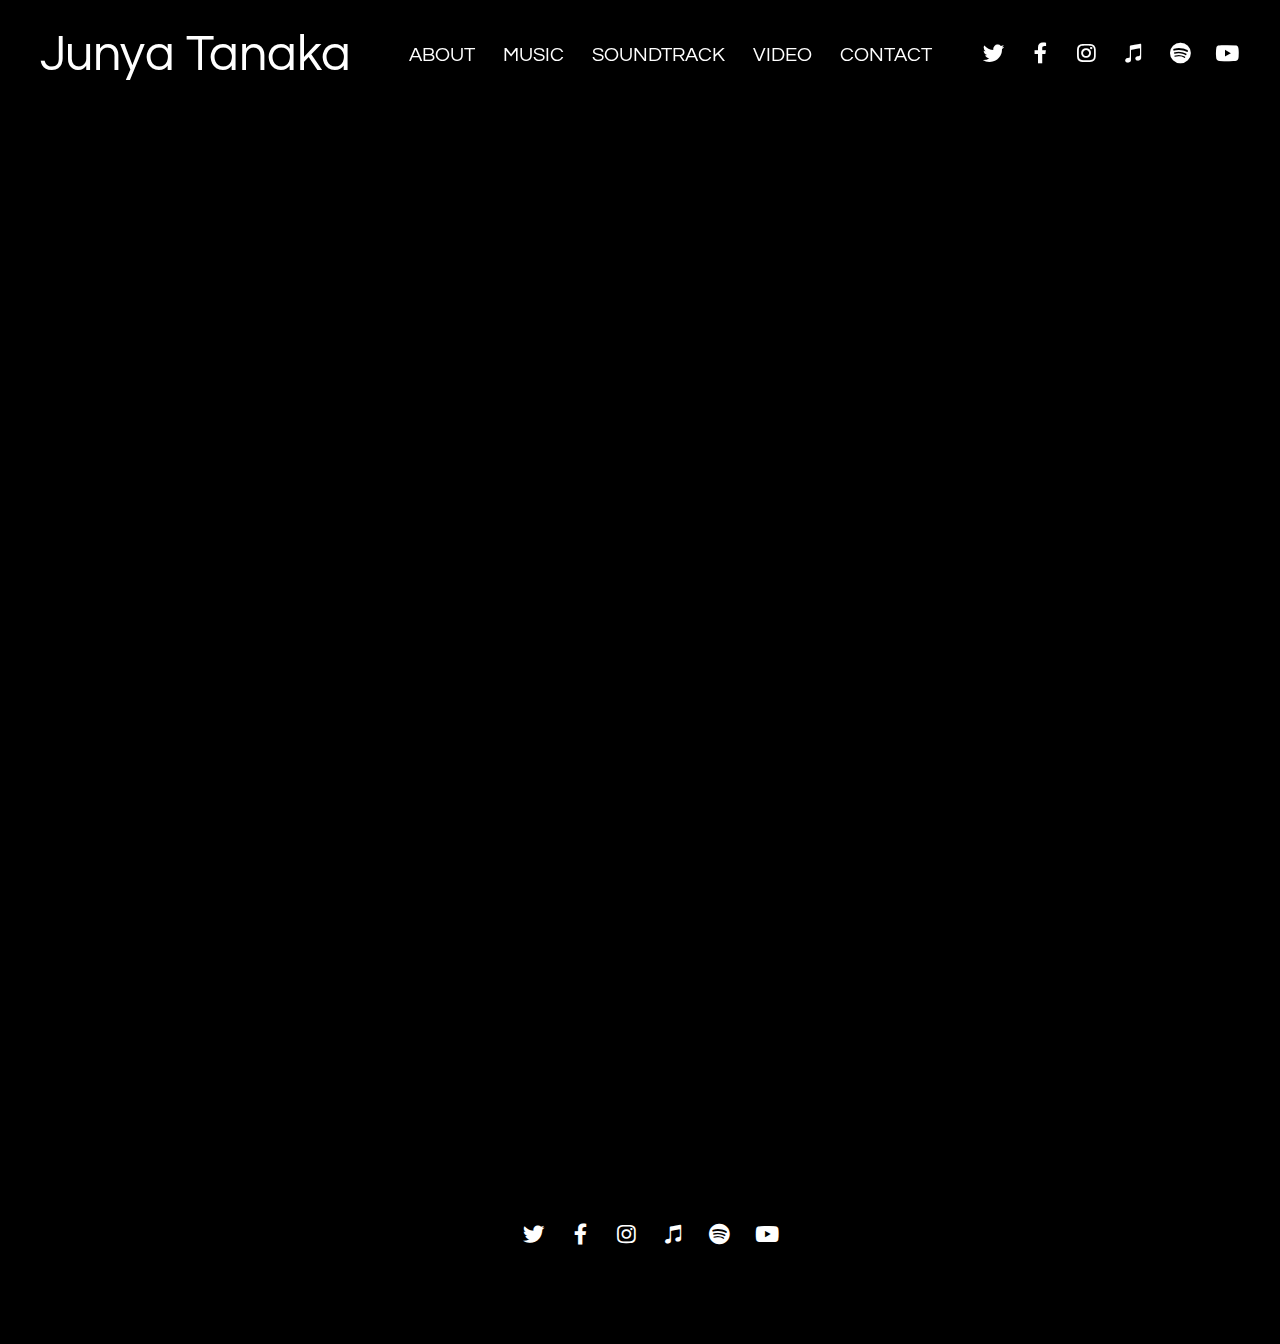
==== junya-pf/index.html @ 3091147d "Add files via upload" ====
<!DOCTYPE html>
<html lang="ja">
<head>
  <meta charset="UTF-8">
  <meta http-equiv="X-UA-Compatible" content="IE=edge">
  <meta name="viewport" content="width=device-width, initial-scale=1.0">
  <title>Junya Portfolio</title>
  <link rel="preconnect" href="https://fonts.googleapis.com">
  <link rel="preconnect" href="https://fonts.gstatic.com" crossorigin>
  <link href="https://fonts.googleapis.com/css2?family=Questrial&display=swap" rel="stylesheet">
  <link rel="stylesheet" href="https://use.fontawesome.com/releases/v5.6.3/css/all.css">
  <link rel="stylesheet" href="css/reset.css">
  <link rel="stylesheet" href="css/style.css">
  <script src="https://code.jquery.com/jquery-3.6.0.min.js" integrity="sha256-/xUj+3OJU5yExlq6GSYGSHk7tPXikynS7ogEvDej/m4=" crossorigin="anonymous"></script>
  <script src="js/script.js"></script>
</head>
<body>
  <header class="header" id="header">
    <div class="common__inner">
      <div class="header__wrap">
        <div class="header__left">
          <h1 class="header__ttl"><a href="">Junya Tanaka</a></h1>
          <button type="button" class="nav-btn js-hamburger" aria-label="メニュー" aria-controls="nav" aria-expanded="false"><span></span><span></span><span></span></button>
        </div>
        <div class="header__right">
          <nav class="gnav">
            <ul class="header__list">
              <li><a href="file:///Users/nakagawakenta/Library/Mobile%20Documents/com~apple~CloudDocs/junya-pf/about.html">ABOUT</a></li>
              <li><a href="">MUSIC</a></li>
              <li><a href="">SOUNDTRACK</a></li>
              <li><a href="">VIDEO</a></li>
              <li><a href="">CONTACT</a></li>
            </ul>
          </nav>
          <ul class="header__sns _list">
            <li>
              <a href="https://twitter.com/simp_2021"><i class="fab fa-lg fa-twitter fa-fw"></i></a>
            </li>
            <li>
              <a href=""><i class="fab fa-lg fa-facebook-f fa-fw"></i></a>
            </li>
            <li>
              <a href=""><i class="fab fa-lg fa-instagram fa-fw"></i></a>
            </li>
            <li>
              <a href=""><i class="fab fa-lg fa-itunes-note fa-fw"></i></a>
            </li>
            <li>
              <a href=""><i class="fab fa-lg fa-spotify fa-fw"></i></a>
            </li>
            <li>
              <a href="https://www.youtube.com/channel/UCpfIEgHzVnqvLwleugpQ7VA"><i class="fab fa-lg fa-youtube fa-fw"></i></a>
            </li>
          </ul>
        </div>
      </div>
    </div>
  </header>
  <main>
    <section class="mv">
      <video src="images/Playing the ukulele near the window.mp4" poster="" autoplay loop muted></video>
    </section>
    <footer class="footer" id="footer">
      <div class="common__inner">
        <ul class="footer__sns _list">
          <li>
            <a href=""><i class="fab fa-lg fa-twitter fa-fw"></i></a>
          </li>
          <li>
            <a href=""><i class="fab fa-lg fa-facebook-f fa-fw"></i></a>
          </li>
          <li>
            <a href=""><i class="fab fa-lg fa-instagram fa-fw"></i></a>
          </li>
          <li>
            <a href=""><i class="fab fa-lg fa-itunes-note fa-fw"></i></a>
          </li>
          <li>
            <a href=""><i class="fab fa-lg fa-spotify fa-fw"></i></a>
          </li>
          <li>
            <a href=""><i class="fab fa-lg fa-youtube fa-fw"></i></a>
          </li>
        </ul>
      </div>
    </footer>
  </main>
</body>
</html>
---- junya-pf/css/style.css ----
html {
  font-size: 62.5%;
  color: #fff;
  background-color: #000;
}

body {
  font-family: "Questrial", sans-serif;
  font-size: 1.6rem;
}

a {
  text-decoration: none;
  color: #fff;
}

li {
  list-style: none;
}

img {
  width: 100%;
  height: auto;
  vertical-align: bottom;
}

@media print, screen and (min-width: 768px) and (max-width: 1250px) {
  ._sp {
    display: none;
  }
}
@media print, screen and (min-width: 1250px) {
  ._sp {
    display: none;
  }
}

._tab {
  display: none;
}
@media print, screen and (min-width: 768px) and (max-width: 1250px) {
  ._tab {
    display: block;
  }
}
@media print, screen and (min-width: 1250px) {
  ._tab {
    display: none;
  }
}

._pc {
  display: none;
}
@media print, screen and (min-width: 768px) and (max-width: 1250px) {
  ._pc {
    display: block;
  }
}
@media print, screen and (min-width: 1250px) {
  ._pc {
    display: block;
  }
}

.hidden-sp {
  display: none;
}
@media print, screen and (min-width: 768px) and (max-width: 1250px) {
  .hidden-sp {
    display: block;
  }
}
@media print, screen and (min-width: 1250px) {
  .hidden-sp {
    display: block;
  }
}

.hidden-tab {
  display: block;
}
@media print, screen and (min-width: 768px) and (max-width: 1250px) {
  .hidden-tab {
    display: none;
  }
}
@media print, screen and (min-width: 1250px) {
  .hidden-tab {
    display: none;
  }
}

.header__wrap {
  display: -webkit-box;
  display: -webkit-flex;
  display: -ms-flexbox;
  display: flex;
  -webkit-box-pack: justify;
  -webkit-justify-content: space-between;
      -ms-flex-pack: justify;
          justify-content: space-between;
  -webkit-box-align: center;
  -webkit-align-items: center;
      -ms-flex-align: center;
          align-items: center;
  position: fixed;
  top: 0;
  left: 0;
  width: 100%;
  padding: 30px 40px;
}
.header__ttl {
  font-size: 5rem;
}
.header__right {
  display: -webkit-box;
  display: -webkit-flex;
  display: -ms-flexbox;
  display: flex;
}
.header__list {
  display: -webkit-box;
  display: -webkit-flex;
  display: -ms-flexbox;
  display: flex;
}
.header__list > li {
  font-size: 2rem;
  margin-right: 28px;
}
.header__sns {
  display: -webkit-box;
  display: -webkit-flex;
  display: -ms-flexbox;
  display: flex;
}
.header__sns > li {
  margin-left: 20px;
}

.common__inner {
  max-width: 1300px;
  padding: 0 10px;
  margin: 0 auto;
}

.footer {
  padding-top: 200px;
  padding-bottom: 100px;
}
.footer__sns {
  display: -webkit-box;
  display: -webkit-flex;
  display: -ms-flexbox;
  display: flex;
  -webkit-box-pack: center;
  -webkit-justify-content: center;
      -ms-flex-pack: center;
          justify-content: center;
  -webkit-box-align: center;
  -webkit-align-items: center;
      -ms-flex-align: center;
          align-items: center;
}
.footer__sns > li {
  margin-left: 20px;
}

.about__container {
  display: -webkit-box;
  display: -webkit-flex;
  display: -ms-flexbox;
  display: flex;
  margin-top: 126px;
}
.about__left {
  -webkit-box-flex: 1;
  -webkit-flex: 1;
      -ms-flex: 1;
          flex: 1;
  margin-right: 20px;
}
.about__en--txt {
  font-size: 2rem;
  line-height: 1.7;
}
.about__ha--txt {
  margin-top: 40px;
  font-size: 2rem;
  line-height: 1.7;
}
.about__right {
  width: 50%;
  margin-left: 20px;
}
.about__right > img + img {
  margin-top: 40px;
  height: 640px;
  -o-object-fit: cover;
     object-fit: cover;
}

.music__container {
  margin-top: 156px;
}
.music__ttl {
  font-size: 5rem;
}
.music__list {
  margin-top: 180px;
}

.mv {
  margin-top: 126px;
  width: 100%;
  height: 100vh;
  position: relative;
  overflow: hidden;
}
video {
  -o-object-fit: cover;
     object-fit: cover;
  position: absolute;
  top: 50%;
  left: 50%;
  width: auto;
  height: auto;
  -webkit-transform: translate(-50%, -50%);
          transform: translate(-50%, -50%);
  background: url("") no-repeat;
  background-size: cover;
  z-index: -1;
}

.nav-btn {
  width: 52px;
  height: 30px;
  -webkit-appearance: none;
     -moz-appearance: none;
          appearance: none;
  background: transparent;
  border: none;
  border-radius: 0;
  font: inherit;
  outline: none;
  position: absolute;
  right: 30px;
  top: 0;
  bottom: 0;
  margin: auto;
}
@media print, screen and (min-width: 1250px) {
  .nav-btn {
    display: none;
  }
}
.nav-btn.-active span {
  top: 0;
  bottom: 0;
  margin: auto;
  -webkit-transition: -webkit-transform 0.3s ease;
  transition: -webkit-transform 0.3s ease;
  transition: transform 0.3s ease;
  transition: transform 0.3s ease, -webkit-transform 0.3s ease;
}
.nav-btn.-active span:first-child {
  -webkit-transform: rotate(45deg);
          transform: rotate(45deg);
}
.nav-btn.-active span:nth-child(2) {
  -webkit-transform: rotate(45deg);
          transform: rotate(45deg);
}
.nav-btn.-active span:last-child {
  -webkit-transform: rotate(-45deg);
          transform: rotate(-45deg);
}
.nav-btn span {
  width: 100%;
  height: 3px;
  background-color: #fff;
  display: block;
  position: absolute;
  -webkit-transition: -webkit-transform 0.3s ease;
  transition: -webkit-transform 0.3s ease;
  transition: transform 0.3s ease;
  transition: transform 0.3s ease, -webkit-transform 0.3s ease;
  right: 0;
}
.nav-btn span:first-child {
  top: 0;
}
.nav-btn span:nth-child(2) {
  top: 0;
  bottom: 0;
  margin: auto;
}
.nav-btn span:last-child {
  bottom: 0;
}
.nav-btn .gnav {
  width: 100vw;
  position: fixed;
  height: 100vh;
  left: 0;
  top: 0;
  background-color: #000000CC;
  z-index: 1;
  padding-top: 140px;
  opacity: 0;
  visibility: hidden;
  -webkit-transition: opacity 0.3s ease;
  transition: opacity 0.3s ease;
}
@media print, screen and (min-width: 768px) and (max-width: 1250px) {
  .nav-btn .gnav {
    opacity: 1;
    visibility: visible;
    width: initial;
    height: initial;
    background-color: transparent;
    padding-top: 38px;
    z-index: 3;
    right: 40px;
    left: inherit;
  }
}
.nav-btn .gnav.-active {
  opacity: 1;
  visibility: visible;
  -webkit-transition: opacity 0.3s ease;
  transition: opacity 0.3s ease;
}
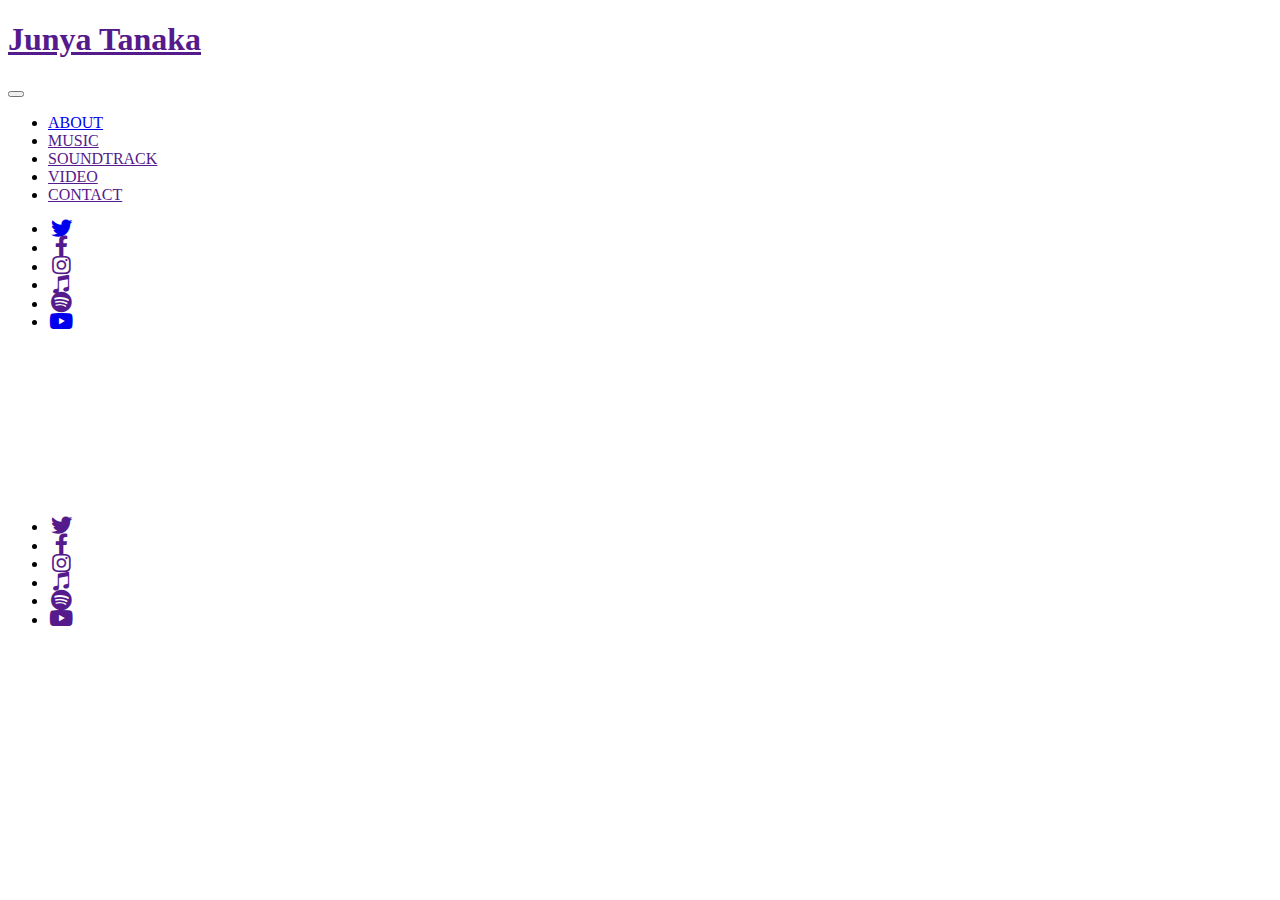
==== commit 572037c9: "Update index.html" ====
--- a/junya-pf/index.html
+++ b/junya-pf/index.html
@@ -9,8 +9,8 @@
   <link rel="preconnect" href="https://fonts.gstatic.com" crossorigin>
   <link href="https://fonts.googleapis.com/css2?family=Questrial&display=swap" rel="stylesheet">
   <link rel="stylesheet" href="https://use.fontawesome.com/releases/v5.6.3/css/all.css">
-  <link rel="stylesheet" href="css/reset.css">
-  <link rel="stylesheet" href="css/style.css">
+  <link rel="stylesheet" href="reset.css">
+  <link rel="stylesheet" href="style.css">
   <script src="https://code.jquery.com/jquery-3.6.0.min.js" integrity="sha256-/xUj+3OJU5yExlq6GSYGSHk7tPXikynS7ogEvDej/m4=" crossorigin="anonymous"></script>
   <script src="js/script.js"></script>
 </head>
@@ -86,4 +86,4 @@
     </footer>
   </main>
 </body>
-</html>+</html>
